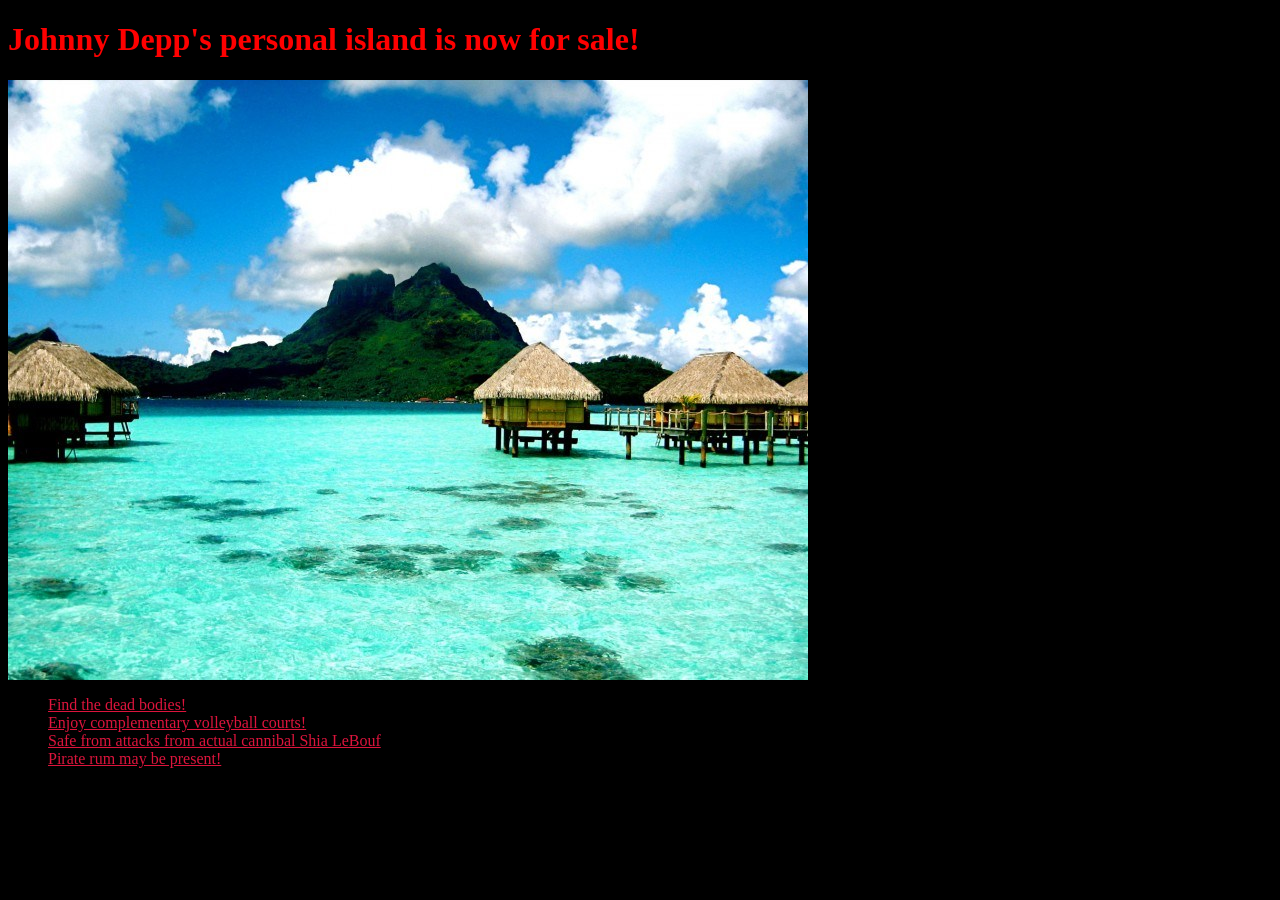
==== index.html @ a72316a1 "Update scratch.html to index.html for the gh-pages system." ====
<!DOCTYPE html>
<html>
  <head>
    <link href="css/scratch.css" rel="stylesheet" type="text/css">
    <title> Depp Island </title>
  </head>
  <body>
    <h1> Johnny Depp's personal island is now for sale! </h1>
    <img src="Bora_Bora.jpg" alt="pretty island" style="vertical-align:middle">
    <ul>
      <li> <a href="deadbodies.html"> Find the dead bodies! </a> </li>
      <li> <a href="volleyball.html"> Enjoy complementary volleyball courts! </a> </li>
      <li> <a href="cannibal.html"> Safe from attacks from actual cannibal Shia LeBouf </a> </li>
      <li> <a href="happyhour.html"> Pirate rum may be present! </a> </li>
    </ul>
  </body>
</html>
---- css/scratch.css ----
h1{
  color: red

}
body {
  background-color: black;

}
a {
  color: crimson
}
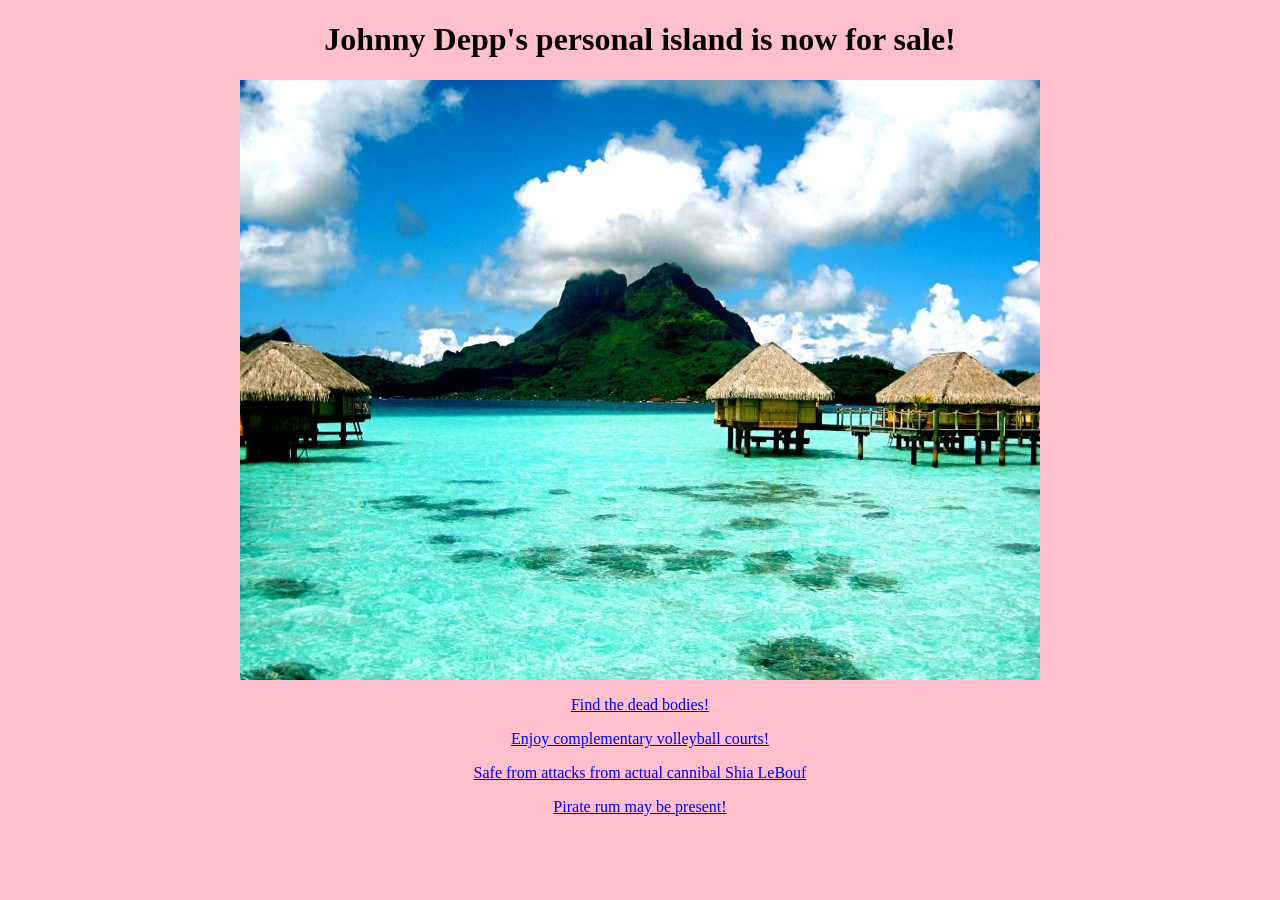
==== commit f9e8ba5c: "add grammar update" ====
--- a/index.html
+++ b/index.html
@@ -7,11 +7,9 @@
   <body>
     <h1> Johnny Depp's personal island is now for sale! </h1>
     <img src="Bora_Bora.jpg" alt="pretty island" style="vertical-align:middle">
-    <ul>
-      <li> <a href="deadbodies.html"> Find the dead bodies! </a> </li>
-      <li> <a href="volleyball.html"> Enjoy complementary volleyball courts! </a> </li>
-      <li> <a href="cannibal.html"> Safe from attacks from actual cannibal Shia LeBouf </a> </li>
-      <li> <a href="happyhour.html"> Pirate rum may be present! </a> </li>
-    </ul>
+    <p> <a href="deadbodies.html"> Find the dead bodies! </a> </p>
+    <p> <a href="volleyball.html"> Enjoy complementary volleyball courts! </a> </p>
+    <p> <a href="cannibal.html"> Safe from attacks from actual cannibal Shia LeBouf </a> </p>
+    <p> <a href="happyhour.html"> Pirate rum may be present! </a> </p>
   </body>
 </html>
--- a/css/scratch.css
+++ b/css/scratch.css
@@ -1,11 +1,8 @@
 h1{
-  color: red
+  color: black
 
 }
 body {
-  background-color: black;
-
+  background-color: pink;
+text-align: center;
 }
-a {
-  color: crimson
-}
